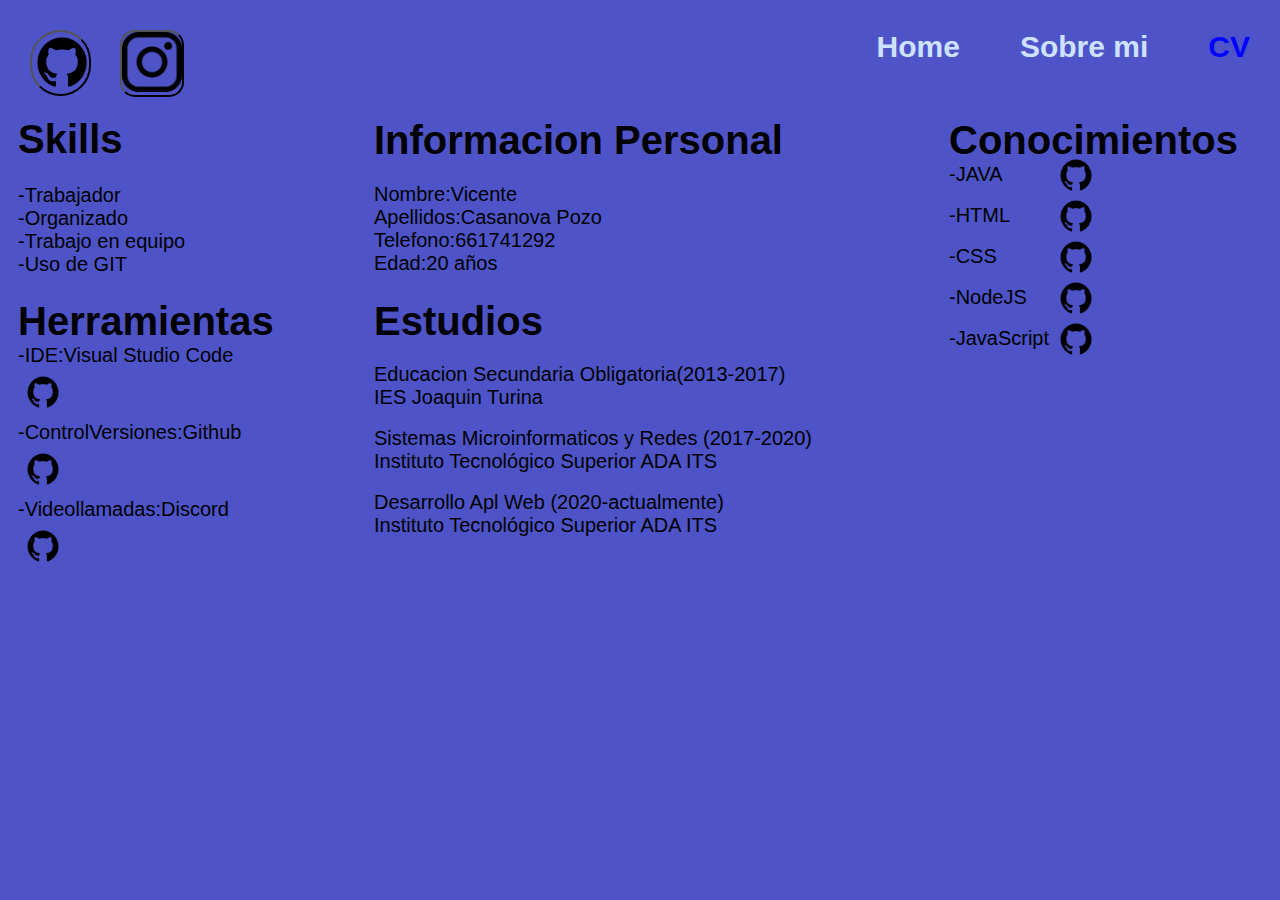
==== CV/CV.html @ fdee3f56 "Organizacion e Actualizacion Curriculum Web" ====
<!DOCTYPE html>
<html>
  <head>
    <meta
      name="viewport"
      content="width=device-width, initial-scale=1.0"
      charset="utf-8"
    />
    <title>CurriculumWeb</title>
    <link rel="stylesheet" href="./styles/style.css" />
  </head>
  <body>
    <!--Esto es el background-->

    <!--Aqui estan las redes sociales-->
    <div class="redesSociales">
      <div class="github">
        <form action="https://github.com/Seevii16" method="get" target="_blank">
          <button type="submit"><img class="imagenGithub" src="./img/github.png"></button>
       </form>
      </div>
      <div class="instagram">
        <form action="https://www.instagram.com/seevii16/" method="get" target="_blank">
          <button type="submit"><img class="imagenes" src="./img/instagram.png"></button>
       </form>
      </div>
    </div>
      <div class="card">
        <h1>Skills</h1>
      </div>
      <div class="card-2">
        <p>-Trabajador</p>
        <p>-Organizado</p>
        <p>-Trabajo en equipo</p>
        <p>-Uso de GIT</p>
      </div>
      <div class="card-3">
        <h1>Herramientas</h1>
        <p>-IDE:Visual Studio Code</p><img src="img/github.png">
        <p>-ControlVersiones:Github</p><img src="img/github.png">
        <p>-Videollamadas:Discord</p><img src="img/github.png">
      </div>
      <div class="card-4">
        <h1>Conocimientos</h1>
        <p>-JAVA</p><img src="img/github.png">
        <p>-HTML</p><img src="img/github.png">
        <p>-CSS</p><img src="img/github.png">
        <p>-NodeJS</p><img src="img/github.png">
        <p>-JavaScript</p><img src="img/github.png">
      </div>
      
      <div class="informacion">
        <h1>Informacion Personal</h1>
      </div>
      <div class="informacionPersonal">
        <p>Educacion Secundaria Obligatoria(2013-2017)</p>
        <p>IES Joaquin Turina</p>
        <br>
        <p>Sistemas Microinformaticos y Redes (2017-2020)</p>
        <p>Instituto Tecnológico Superior ADA ITS</p>
        <br>
        <p>Desarrollo Apl Web (2020-actualmente)</p>
        <p>Instituto Tecnológico Superior ADA ITS</p>

      </div>
      <div class="estudiosInfo">
        <h1>Estudios</h1>
      </div>
      <div class="estudios">
        <p>Nombre:Vicente</p>
        <p>Apellidos:Casanova Pozo</p>
        <p>Telefono:661741292</p>
        <p>Edad:20 años</p>
      </div>

      <ul class="circles">
        <a class="cv" href="../CV/CV.html"><h2>CV</h2></a>
        <a href="../SobreMi/SobreMi.html"><h2>Sobre mi</h2></a>
        <a href="../index.html"><h2>Home</h2></a>
        <li></li>
        <li></li>
        <li></li>
        <li></li>
        <li></li>
        <li></li>
        <li></li>
        <li></li>
        <li></li>
        <li></li>
      </ul>
    </div>
  </body>
</html>
---- CV/styles/style.css ----
/*Esto lo aue hace es importar los diferentes fonts*/

@import url("https://fonts.googleapis.com/css?family=Exo:400,700");
/*Le coloco margin y padding 0*/
* {
  margin: 0px;
  padding: 0px;
}

body {
  font-family: "Saira Extra Condensed", -apple-system, BlinkMacSystemFont,
    "Segoe UI", Roboto, "Helvetica Neue", Arial, sans-serif, "Apple Color Emoji",
    "Segoe UI Emoji", "Segoe UI Symbol", "Noto Color Emoji";
}
a {
  color: rgb(206, 226, 255);
  text-align: right;

  font-size: 20px;
  float: right;
  padding: 30px;
  text-decoration: none;
}
.content h1 {
  color: black;
}
.cv {
  color: blue;
  text-align: right;

  font-size: 20px;
  float: right;
  padding: 30px;
  text-decoration: none;
}

a:hover {
  animation-name: animacionTexto;
  animation-duration: 2s;
}
.informacion h1 {
  color: black;
  font-size: 40px;
  text-align: left;
  padding-left: 0px;
  padding-top: 0px;
}
.estudiosInfo h1 {
  color: black;
  font-size: 40px;
  text-align: left;
  padding-left: 0px;
  padding-top: 0px;
}
.card h1 {
  color: black;
  font-size: 40px;
  text-align: left;
  padding-left: 0px;
  padding-top: 0px;
}
.card-3 h1 {
  color: black;
  font-size: 40px;
  text-align: left;
  padding-left: 0px;
  padding-top: 0px;
}
.card-4 h1 {
  color: black;
  font-size: 40px;
  text-align: left;
  padding-left: 0px;
  padding-top: 0px;
}
h1 {
  text-align: center;
  padding-left: 29px;
  padding-top: 387px;
  font-size: 70px;
  color: rgb(206, 226, 255);
}
@keyframes animacionTexto {
  0% {
    transform: scale(1);
  }
  1% {
    transform: scale(1.1);
  }
  2% {
    transform: scale(1.2);
  }
  0% {
    transform: scale(1);
  }
}
p {
  font-size: 20px;
}
.card {
  width: 331px;
  height: 57px;

  margin-left: 18px;
  margin-top: 29px;
}
.card-2 {
  width: 331px;
  height: 57px;

  margin-left: 18px;
  margin-top: 10px;
}
.card-3 {
  width: 331px;
  height: 57px;
  margin-left: 18px;
  margin-top: 58px;
}
.card-4 {
  width: 331px;
  height: 57px;

  float: right;
  margin-top: -238px;
}

.card-3 img {
  width: 50px;
  height: 50px;
}
.card-4 img {
  width: 50px;
  height: 50px;
  margin-left: 102px;
  margin-top: inherit;
}
.informacion {
  width: 649px;
  height: 51px;

  left: 374px;
  top: 117.5px;
  position: absolute;
}
.informacionPersonal {
  width: 649px;
  height: 176px;

  left: 374px;
  top: 362.5px;
  position: absolute;
}
.estudiosInfo {
  width: 649px;
  height: 51px;

  left: 374px;
  top: 298.5px;
  position: absolute;
}
.estudios {
  width: 649px;
  height: 101px;

  left: 374px;
  top: 182.5px;
  position: absolute;
}

/*Apartado de las redes sociales*/
.github {
  width: 60px;
  height: 58px;
  margin-left: 30px;
  margin-top: 30px;
  background: #4e54c8;
}
.instagram {
  width: 60px;
  height: 58px;
  margin-left: 30px;
  margin-top: 30px;
  background: #4e54c8;
}
.imagenes {
  width: 60px;
  height: 60px;
}
button {
  background-color: #4e54c8;
  border-radius: 15px;
}
.github button {
  width: 61px;
  height: 66px;
  border-radius: 58px;
}
.imagenGithub {
  width: 80px;
  height: 80px;
  margin-left: -10px;
  margin-top: -10px;
}
.redesSociales {
  display: flex;
  flex-direction: row;
}

/*Estilo del fondo de pantalla*/
body {
  background: #4e54c8;
  background: -webkit-linear-gradient(to left, #8f94fb, #4e54c8);
  width: 100%;
  height: 100vh;
}

.circles {
  position: absolute;
  top: 0;
  left: 0;
  width: 100%;
  height: 100%;
  overflow: hidden;
}

.circles li {
  position: absolute;
  display: block;
  list-style: none;
  width: 20px;
  height: 20px;
  background: rgba(255, 255, 255, 0.2);
  animation: animate 25s linear infinite;
  bottom: -150px;
}

.circles li:nth-child(1) {
  left: 25%;
  width: 80px;
  height: 80px;
  animation-delay: 0s;
}

.circles li:nth-child(2) {
  left: 10%;
  width: 20px;
  height: 20px;
  animation-delay: 2s;
  animation-duration: 12s;
}

.circles li:nth-child(3) {
  left: 70%;
  width: 20px;
  height: 20px;
  animation-delay: 4s;
}

.circles li:nth-child(4) {
  left: 40%;
  width: 60px;
  height: 60px;
  animation-delay: 0s;
  animation-duration: 18s;
}

.circles li:nth-child(5) {
  left: 65%;
  width: 20px;
  height: 20px;
  animation-delay: 0s;
}

.circles li:nth-child(6) {
  left: 75%;
  width: 110px;
  height: 110px;
  animation-delay: 3s;
}

.circles li:nth-child(7) {
  left: 35%;
  width: 150px;
  height: 150px;
  animation-delay: 7s;
}

.circles li:nth-child(8) {
  left: 50%;
  width: 25px;
  height: 25px;
  animation-delay: 15s;
  animation-duration: 45s;
}

.circles li:nth-child(9) {
  left: 20%;
  width: 15px;
  height: 15px;
  animation-delay: 2s;
  animation-duration: 35s;
}

.circles li:nth-child(10) {
  left: 85%;
  width: 150px;
  height: 150px;
  animation-delay: 0s;
  animation-duration: 11s;
}

/*Animacion del background*/
@keyframes animate {
  0% {
    transform: translateY(0) rotate(0deg);
    opacity: 1;
    border-radius: 0;
  }

  100% {
    transform: translateY(-1000px) rotate(720deg);
    opacity: 0;
    border-radius: 50%;
  }
}
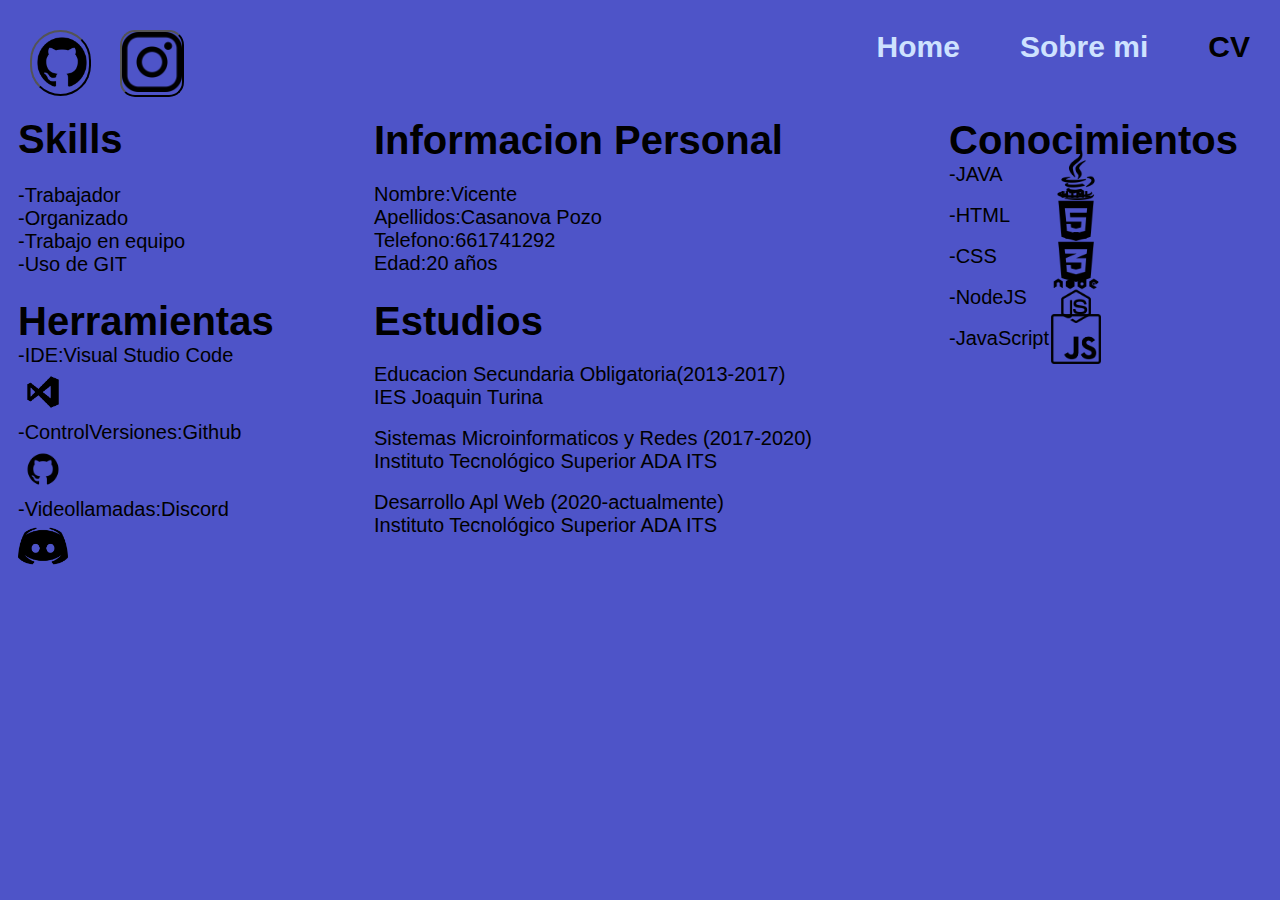
==== commit 911b05dc: "Cambios curriculum web" ====
--- a/CV/CV.html
+++ b/CV/CV.html
@@ -1,82 +1,20 @@
 <!DOCTYPE html>
 <html>
-  <head>
-    <meta
-      name="viewport"
-      content="width=device-width, initial-scale=1.0"
-      charset="utf-8"
-    />
+
+<head>
+    <meta name="viewport" content="width=device-width, initial-scale=1.0" charset="utf-8" />
     <title>CurriculumWeb</title>
     <link rel="stylesheet" href="./styles/style.css" />
-  </head>
-  <body>
+</head>
+
+<body>
     <!--Esto es el background-->
 
     <!--Aqui estan las redes sociales-->
-    <div class="redesSociales">
-      <div class="github">
-        <form action="https://github.com/Seevii16" method="get" target="_blank">
-          <button type="submit"><img class="imagenGithub" src="./img/github.png"></button>
-       </form>
-      </div>
-      <div class="instagram">
-        <form action="https://www.instagram.com/seevii16/" method="get" target="_blank">
-          <button type="submit"><img class="imagenes" src="./img/instagram.png"></button>
-       </form>
-      </div>
-    </div>
-      <div class="card">
-        <h1>Skills</h1>
-      </div>
-      <div class="card-2">
-        <p>-Trabajador</p>
-        <p>-Organizado</p>
-        <p>-Trabajo en equipo</p>
-        <p>-Uso de GIT</p>
-      </div>
-      <div class="card-3">
-        <h1>Herramientas</h1>
-        <p>-IDE:Visual Studio Code</p><img src="img/github.png">
-        <p>-ControlVersiones:Github</p><img src="img/github.png">
-        <p>-Videollamadas:Discord</p><img src="img/github.png">
-      </div>
-      <div class="card-4">
-        <h1>Conocimientos</h1>
-        <p>-JAVA</p><img src="img/github.png">
-        <p>-HTML</p><img src="img/github.png">
-        <p>-CSS</p><img src="img/github.png">
-        <p>-NodeJS</p><img src="img/github.png">
-        <p>-JavaScript</p><img src="img/github.png">
-      </div>
-      
-      <div class="informacion">
-        <h1>Informacion Personal</h1>
-      </div>
-      <div class="informacionPersonal">
-        <p>Educacion Secundaria Obligatoria(2013-2017)</p>
-        <p>IES Joaquin Turina</p>
-        <br>
-        <p>Sistemas Microinformaticos y Redes (2017-2020)</p>
-        <p>Instituto Tecnológico Superior ADA ITS</p>
-        <br>
-        <p>Desarrollo Apl Web (2020-actualmente)</p>
-        <p>Instituto Tecnológico Superior ADA ITS</p>
 
-      </div>
-      <div class="estudiosInfo">
-        <h1>Estudios</h1>
-      </div>
-      <div class="estudios">
-        <p>Nombre:Vicente</p>
-        <p>Apellidos:Casanova Pozo</p>
-        <p>Telefono:661741292</p>
-        <p>Edad:20 años</p>
-      </div>
 
-      <ul class="circles">
-        <a class="cv" href="../CV/CV.html"><h2>CV</h2></a>
-        <a href="../SobreMi/SobreMi.html"><h2>Sobre mi</h2></a>
-        <a href="../index.html"><h2>Home</h2></a>
+
+    <ul class="circles">
         <li></li>
         <li></li>
         <li></li>
@@ -87,7 +25,80 @@
         <li></li>
         <li></li>
         <li></li>
-      </ul>
+        <a class="cv" href="../CV/CV.html">
+            <h2>CV</h2>
+        </a>
+        <a href="../SobreMi/SobreMi.html">
+            <h2>Sobre mi</h2>
+        </a>
+        <a href="../index.html">
+            <h2>Home</h2>
+        </a>
+        <div class="redesSociales">
+            <div class="github">
+                <form action="https://github.com/Seevii16" method="get" target="_blank">
+                    <button type="submit"><img class="imagenGithub" src="./img/github.png"></button>
+                </form>
+            </div>
+            <div class="instagram">
+                <form action="https://www.instagram.com/seevii16/" method="get" target="_blank">
+                    <button type="submit"><img class="imagenes" src="./img/instagram.png"></button>
+                </form>
+            </div>
+        </div>
+
+        <div class="card">
+            <h1>Skills</h1>
+        </div>
+        <div class="card-2">
+            <p>-Trabajador</p>
+            <p>-Organizado</p>
+            <p>-Trabajo en equipo</p>
+            <p>-Uso de GIT</p>
+        </div>
+        <div class="card-3">
+            <h1>Herramientas</h1>
+            <p>-IDE:Visual Studio Code</p><img src="img/vscode.png">
+            <p>-ControlVersiones:Github</p><img src="img/github.png">
+            <p>-Videollamadas:Discord</p><img src="img/discord.png">
+        </div>
+        <div class="card-4">
+            <h1>Conocimientos</h1>
+            <p>-JAVA</p><img src="img/java.png">
+            <p>-HTML</p><img src="img/html.png">
+            <p>-CSS</p><img src="img/css.png">
+            <p>-NodeJS</p><img src="img/nodejs.png">
+            <p>-JavaScript</p><img src="img/javascript.png">
+        </div>
+
+        <div class="informacion">
+            <h1>Informacion Personal</h1>
+        </div>
+        <div class="informacionPersonal">
+            <p>Educacion Secundaria Obligatoria(2013-2017)</p>
+            <p>IES Joaquin Turina</p>
+            <br>
+            <p>Sistemas Microinformaticos y Redes (2017-2020)</p>
+            <p>Instituto Tecnológico Superior ADA ITS</p>
+            <br>
+            <p>Desarrollo Apl Web (2020-actualmente)</p>
+            <p>Instituto Tecnológico Superior ADA ITS</p>
+
+        </div>
+        <div class="estudiosInfo">
+            <h1>Estudios</h1>
+        </div>
+        <div class="estudios">
+            <p>Nombre:Vicente</p>
+            <p>Apellidos:Casanova Pozo</p>
+            <p>Telefono:661741292</p>
+            <p>Edad:20 años</p>
+        </div>
+
+
+
+    </ul>
     </div>
-  </body>
-</html>
+</body>
+
+</html>--- a/CV/styles/style.css
+++ b/CV/styles/style.css
@@ -1,326 +1,348 @@
 /*Esto lo aue hace es importar los diferentes fonts*/
 
 @import url("https://fonts.googleapis.com/css?family=Exo:400,700");
+
 /*Le coloco margin y padding 0*/
+
 * {
-  margin: 0px;
-  padding: 0px;
+    margin: 0px;
+    padding: 0px;
 }
 
 body {
-  font-family: "Saira Extra Condensed", -apple-system, BlinkMacSystemFont,
-    "Segoe UI", Roboto, "Helvetica Neue", Arial, sans-serif, "Apple Color Emoji",
-    "Segoe UI Emoji", "Segoe UI Symbol", "Noto Color Emoji";
-}
+    font-family: "Saira Extra Condensed", -apple-system, BlinkMacSystemFont, "Segoe UI", Roboto, "Helvetica Neue", Arial, sans-serif, "Apple Color Emoji", "Segoe UI Emoji", "Segoe UI Symbol", "Noto Color Emoji";
+}
+
 a {
-  color: rgb(206, 226, 255);
-  text-align: right;
-
-  font-size: 20px;
-  float: right;
-  padding: 30px;
-  text-decoration: none;
-}
+    color: rgb(206, 226, 255);
+    text-align: right;
+    font-size: 20px;
+    float: right;
+    padding: 30px;
+    text-decoration: none;
+}
+
 .content h1 {
-  color: black;
-}
+    color: black;
+}
+
 .cv {
-  color: blue;
-  text-align: right;
-
-  font-size: 20px;
-  float: right;
-  padding: 30px;
-  text-decoration: none;
+    color: black;
+    text-align: right;
+    font-size: 20px;
+    float: right;
+    padding: 30px;
+    text-decoration: none;
 }
 
 a:hover {
-  animation-name: animacionTexto;
-  animation-duration: 2s;
-}
+    animation-name: animacionTexto;
+    animation-duration: 2s;
+}
+
 .informacion h1 {
-  color: black;
-  font-size: 40px;
-  text-align: left;
-  padding-left: 0px;
-  padding-top: 0px;
-}
+    color: black;
+    font-size: 40px;
+    text-align: left;
+    padding-left: 0px;
+    padding-top: 0px;
+}
+
 .estudiosInfo h1 {
-  color: black;
-  font-size: 40px;
-  text-align: left;
-  padding-left: 0px;
-  padding-top: 0px;
-}
+    color: black;
+    font-size: 40px;
+    text-align: left;
+    padding-left: 0px;
+    padding-top: 0px;
+}
+
 .card h1 {
-  color: black;
-  font-size: 40px;
-  text-align: left;
-  padding-left: 0px;
-  padding-top: 0px;
-}
+    color: black;
+    font-size: 40px;
+    text-align: left;
+    padding-left: 0px;
+    padding-top: 0px;
+}
+
 .card-3 h1 {
-  color: black;
-  font-size: 40px;
-  text-align: left;
-  padding-left: 0px;
-  padding-top: 0px;
-}
+    color: black;
+    font-size: 40px;
+    text-align: left;
+    padding-left: 0px;
+    padding-top: 0px;
+}
+
 .card-4 h1 {
-  color: black;
-  font-size: 40px;
-  text-align: left;
-  padding-left: 0px;
-  padding-top: 0px;
-}
+    color: black;
+    font-size: 40px;
+    text-align: left;
+    padding-left: 0px;
+    padding-top: 0px;
+}
+
 h1 {
-  text-align: center;
-  padding-left: 29px;
-  padding-top: 387px;
-  font-size: 70px;
-  color: rgb(206, 226, 255);
-}
+    text-align: center;
+    padding-left: 29px;
+    padding-top: 387px;
+    font-size: 70px;
+    color: rgb(206, 226, 255);
+}
+
 @keyframes animacionTexto {
-  0% {
-    transform: scale(1);
-  }
-  1% {
-    transform: scale(1.1);
-  }
-  2% {
-    transform: scale(1.2);
-  }
-  0% {
-    transform: scale(1);
-  }
-}
+    0% {
+        transform: scale(1);
+    }
+    1% {
+        transform: scale(1.1);
+    }
+    2% {
+        transform: scale(1.2);
+    }
+    0% {
+        transform: scale(1);
+    }
+}
+
 p {
-  font-size: 20px;
-}
+    font-size: 20px;
+}
+
 .card {
-  width: 331px;
-  height: 57px;
-
-  margin-left: 18px;
-  margin-top: 29px;
-}
+    width: 331px;
+    height: 57px;
+    margin-left: 18px;
+    margin-top: 29px;
+}
+
 .card-2 {
-  width: 331px;
-  height: 57px;
-
-  margin-left: 18px;
-  margin-top: 10px;
-}
+    width: 331px;
+    height: 57px;
+    margin-left: 18px;
+    margin-top: 10px;
+}
+
 .card-3 {
-  width: 331px;
-  height: 57px;
-  margin-left: 18px;
-  margin-top: 58px;
-}
+    width: 331px;
+    height: 57px;
+    margin-left: 18px;
+    margin-top: 58px;
+}
+
 .card-4 {
-  width: 331px;
-  height: 57px;
-
-  float: right;
-  margin-top: -238px;
+    width: 331px;
+    height: 57px;
+    float: right;
+    margin-top: -238px;
 }
 
 .card-3 img {
-  width: 50px;
-  height: 50px;
-}
+    width: 50px;
+    height: 50px;
+}
+
 .card-4 img {
-  width: 50px;
-  height: 50px;
-  margin-left: 102px;
-  margin-top: inherit;
-}
+    width: 50px;
+    height: 50px;
+    margin-left: 102px;
+    margin-top: inherit;
+}
+
 .informacion {
-  width: 649px;
-  height: 51px;
-
-  left: 374px;
-  top: 117.5px;
-  position: absolute;
-}
+    width: 649px;
+    height: 51px;
+    left: 374px;
+    top: 117.5px;
+    position: absolute;
+}
+
 .informacionPersonal {
-  width: 649px;
-  height: 176px;
-
-  left: 374px;
-  top: 362.5px;
-  position: absolute;
-}
+    width: 649px;
+    height: 176px;
+    left: 374px;
+    top: 362.5px;
+    position: absolute;
+}
+
 .estudiosInfo {
-  width: 649px;
-  height: 51px;
-
-  left: 374px;
-  top: 298.5px;
-  position: absolute;
-}
+    width: 649px;
+    height: 51px;
+    left: 374px;
+    top: 298.5px;
+    position: absolute;
+}
+
 .estudios {
-  width: 649px;
-  height: 101px;
-
-  left: 374px;
-  top: 182.5px;
-  position: absolute;
-}
+    width: 649px;
+    height: 101px;
+    left: 374px;
+    top: 182.5px;
+    position: absolute;
+}
+
 
 /*Apartado de las redes sociales*/
+
 .github {
-  width: 60px;
-  height: 58px;
-  margin-left: 30px;
-  margin-top: 30px;
-  background: #4e54c8;
-}
+    width: 60px;
+    height: 58px;
+    margin-left: 30px;
+    margin-top: 30px;
+    background: #4e54c8;
+}
+
 .instagram {
-  width: 60px;
-  height: 58px;
-  margin-left: 30px;
-  margin-top: 30px;
-  background: #4e54c8;
-}
+    width: 60px;
+    height: 58px;
+    margin-left: 30px;
+    margin-top: 30px;
+    background: #4e54c8;
+}
+
 .imagenes {
-  width: 60px;
-  height: 60px;
-}
+    width: 60px;
+    height: 60px;
+}
+
 button {
-  background-color: #4e54c8;
-  border-radius: 15px;
-}
+    background-color: #4e54c8;
+    border-radius: 15px;
+}
+
 .github button {
-  width: 61px;
-  height: 66px;
-  border-radius: 58px;
-}
+    width: 61px;
+    height: 66px;
+    border-radius: 58px;
+}
+
 .imagenGithub {
-  width: 80px;
-  height: 80px;
-  margin-left: -10px;
-  margin-top: -10px;
-}
+    width: 80px;
+    height: 80px;
+    margin-left: -10px;
+    margin-top: -10px;
+}
+
 .redesSociales {
-  display: flex;
-  flex-direction: row;
-}
+    display: flex;
+    flex-direction: row;
+}
+
 
 /*Estilo del fondo de pantalla*/
+
 body {
-  background: #4e54c8;
-  background: -webkit-linear-gradient(to left, #8f94fb, #4e54c8);
-  width: 100%;
-  height: 100vh;
+    background: #4e54c8;
+    background: -webkit-linear-gradient(to left, #8f94fb, #4e54c8);
+    width: 100%;
+    height: 100vh;
 }
 
 .circles {
-  position: absolute;
-  top: 0;
-  left: 0;
-  width: 100%;
-  height: 100%;
-  overflow: hidden;
+    position: absolute;
+    top: 0;
+    left: 0;
+    width: 100%;
+    height: 100%;
+    overflow: hidden;
 }
 
 .circles li {
-  position: absolute;
-  display: block;
-  list-style: none;
-  width: 20px;
-  height: 20px;
-  background: rgba(255, 255, 255, 0.2);
-  animation: animate 25s linear infinite;
-  bottom: -150px;
+    position: absolute;
+    display: block;
+    list-style: none;
+    width: 20px;
+    height: 20px;
+    background: rgba(255, 255, 255, 0.2);
+    animation: animate 25s linear infinite;
+    bottom: -150px;
 }
 
 .circles li:nth-child(1) {
-  left: 25%;
-  width: 80px;
-  height: 80px;
-  animation-delay: 0s;
+    left: 25%;
+    width: 80px;
+    height: 80px;
+    animation-delay: 0s;
 }
 
 .circles li:nth-child(2) {
-  left: 10%;
-  width: 20px;
-  height: 20px;
-  animation-delay: 2s;
-  animation-duration: 12s;
+    left: 10%;
+    width: 20px;
+    height: 20px;
+    animation-delay: 2s;
+    animation-duration: 12s;
 }
 
 .circles li:nth-child(3) {
-  left: 70%;
-  width: 20px;
-  height: 20px;
-  animation-delay: 4s;
+    left: 70%;
+    width: 20px;
+    height: 20px;
+    animation-delay: 4s;
 }
 
 .circles li:nth-child(4) {
-  left: 40%;
-  width: 60px;
-  height: 60px;
-  animation-delay: 0s;
-  animation-duration: 18s;
+    left: 40%;
+    width: 60px;
+    height: 60px;
+    animation-delay: 0s;
+    animation-duration: 18s;
 }
 
 .circles li:nth-child(5) {
-  left: 65%;
-  width: 20px;
-  height: 20px;
-  animation-delay: 0s;
+    left: 65%;
+    width: 20px;
+    height: 20px;
+    animation-delay: 0s;
 }
 
 .circles li:nth-child(6) {
-  left: 75%;
-  width: 110px;
-  height: 110px;
-  animation-delay: 3s;
+    left: 75%;
+    width: 110px;
+    height: 110px;
+    animation-delay: 3s;
 }
 
 .circles li:nth-child(7) {
-  left: 35%;
-  width: 150px;
-  height: 150px;
-  animation-delay: 7s;
+    left: 35%;
+    width: 150px;
+    height: 150px;
+    animation-delay: 7s;
 }
 
 .circles li:nth-child(8) {
-  left: 50%;
-  width: 25px;
-  height: 25px;
-  animation-delay: 15s;
-  animation-duration: 45s;
+    left: 50%;
+    width: 25px;
+    height: 25px;
+    animation-delay: 15s;
+    animation-duration: 45s;
 }
 
 .circles li:nth-child(9) {
-  left: 20%;
-  width: 15px;
-  height: 15px;
-  animation-delay: 2s;
-  animation-duration: 35s;
+    left: 20%;
+    width: 15px;
+    height: 15px;
+    animation-delay: 2s;
+    animation-duration: 35s;
 }
 
 .circles li:nth-child(10) {
-  left: 85%;
-  width: 150px;
-  height: 150px;
-  animation-delay: 0s;
-  animation-duration: 11s;
-}
+    left: 85%;
+    width: 150px;
+    height: 150px;
+    animation-delay: 0s;
+    animation-duration: 11s;
+}
+
 
 /*Animacion del background*/
+
 @keyframes animate {
-  0% {
-    transform: translateY(0) rotate(0deg);
-    opacity: 1;
-    border-radius: 0;
-  }
-
-  100% {
-    transform: translateY(-1000px) rotate(720deg);
-    opacity: 0;
-    border-radius: 50%;
-  }
-}
+    0% {
+        transform: translateY(0) rotate(0deg);
+        opacity: 1;
+        border-radius: 0;
+    }
+    100% {
+        transform: translateY(-1000px) rotate(720deg);
+        opacity: 0;
+        border-radius: 50%;
+    }
+}